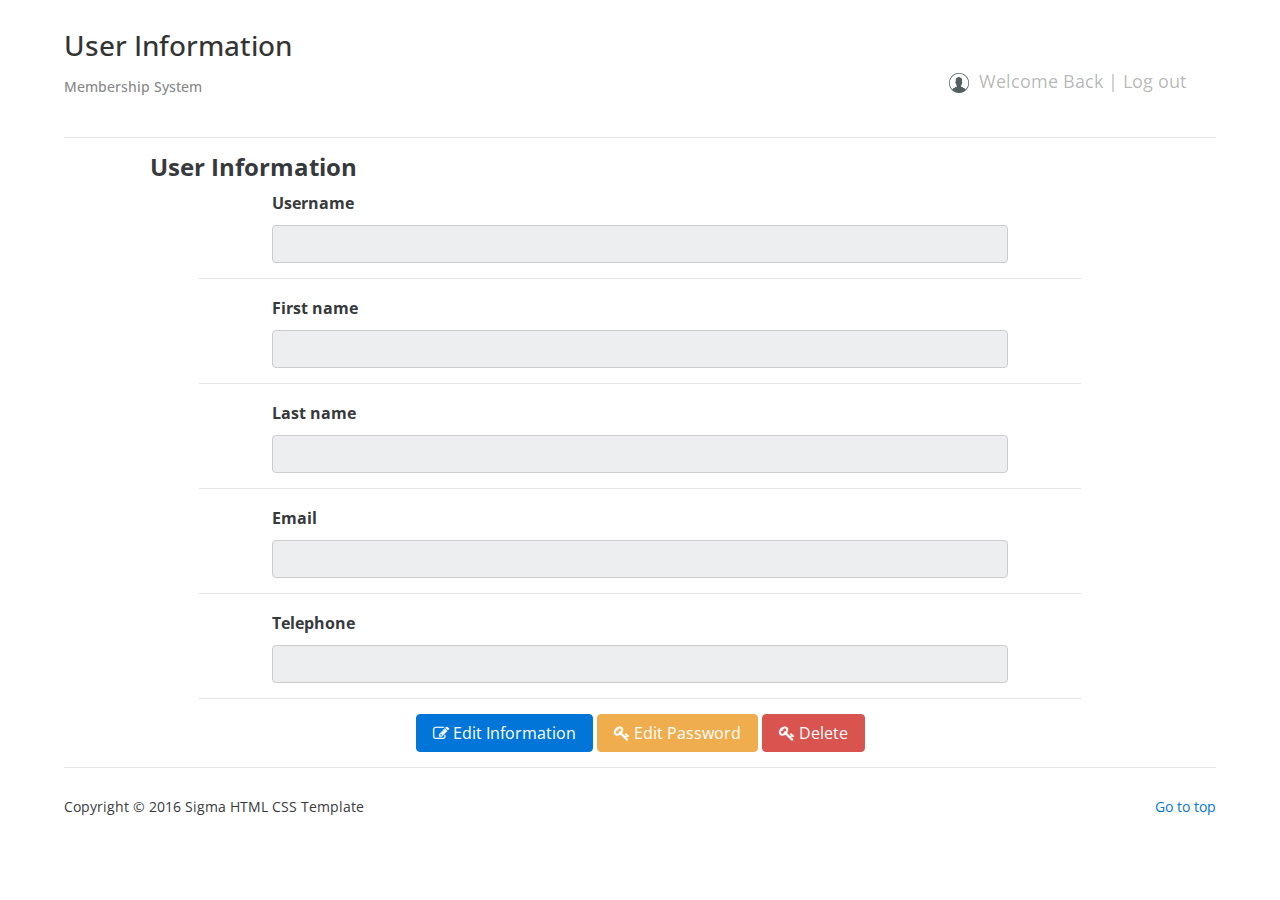
==== viewuser.html @ 85703dfc "Add files via upload" ====
<!DOCTYPE html>
<html lang="en">
<head>
  <meta charset="utf-8">
  <meta http-equiv="X-UA-Compatible" content="IE=edge">
  <meta name="viewport" content="width=device-width, initial-scale=1">
  <link rel="icon" type="images" href="images/favicon.png">
  <title>Information - Membership System</title>

  <link rel='stylesheet' type='text/css' href='https://fonts.googleapis.com/css?family=Open+Sans:300,400,600,700,400italic'>
  <link rel="stylesheet" type="text/css" href="css/bootstrap.min.css">
  <link rel="stylesheet" type="text/css" href="css/ekko-lightbox.min.css">
  <link rel="stylesheet" type="text/css" href="css/ekko-lightbox-dark.css">
  <link rel="stylesheet" type="text/css" href="fonts/css/font-awesome.min.css">
  <link rel="stylesheet" type="text/css" href="css/style.css">

</head>
<body>
  <header id="top">
    <div class="container-fluid">
      <div class="row">
        <div class="col-lg-4 col-md-12 site-title">
          <h1>User Information</h1>
          <h2>Membership System</h2>
        </div>
        <div class="col-lg-8 col-md-12 main-menu">
          <nav class="navbar navbar-light">
            <ul class="nav navbar-nav single-page-nav">
              <li id="nav-logout-btn"><a class="nav-link" href="index.html" onclick="deleteCookie()"><img src="images/icon.png" style="height: 20px; width: 20px;">&nbsp&nbspWelcome Back&nbsp|&nbspLog out</a></li>
            </li>
          </ul>
        </nav>
      </div>
    </div>
    <div class="row">
      <div class="col-md-12">
        <hr class="sigma-hr">
      </div>
    </div>
  </div>
</header>

<div class="container-fluid" id="showspace">
  <div class="container-fluid">
    <legend><b>User Information</b></legend>
    <form class="container-fluid" action="#" method="post">
      <div class="container-fluid">
        <label for="username"><b>Username</b></label>
        <input type="text" class="form-control" id="username" placeholder="" disabled="">
      </div>
      <div class="row">
        <div class="col-md-12">
          <hr class="sigma-hr">
        </div>
      </div>
      <div class="container-fluid">
        <label for="fname"><b>First name</b></label>
        <input type="text" class="form-control" id="fname" placeholder="" disabled="">
      </div>
      <div class="row">
        <div class="col-md-12">
          <hr class="sigma-hr">
        </div>
      </div>
      <div class="container-fluid">
        <label for="lname"><b>Last name</b></label>
        <input type="text" class="form-control" id="lname" placeholder="" disabled="">
      </div>
      <div class="row">
        <div class="col-md-12">
          <hr class="sigma-hr">
        </div>
      </div>
      <div class="container-fluid">
        <label for="email"><b>Email</b></label>
        <input type="text" class="form-control" id="email" placeholder="" disabled="">
      </div>
      <div class="row">
        <div class="col-md-12">
          <hr class="sigma-hr">
        </div>
      </div>
      <div class="container-fluid">
        <label for="tel"><b>Telephone</b></label>
        <input type="text" class="form-control" id="tel" placeholder="" disabled="">
      </div>
      <div class="row">
        <div class="col-md-12">
          <hr class="sigma-hr">
        </div>
      </div>
      <center><button type="button" id="edituser" name="button" class="btn btn-primary"><i class="fa fa-pencil-square-o" aria-hidden="true"></i>&nbspEdit Information</button>
        <button type="button" id="editpassword" name="button" class="btn btn-warning"><i class="fa fa-key" aria-hidden="true"></i>&nbspEdit Password</button>
        <button type="button" id="delete" name="button" class="btn btn-danger"><i class="fa fa-key" aria-hidden="true"></i>&nbspDelete</button></center>
      </form>
    </div>
  </div>
</div>

<footer>
  <div class="container-fluid">
    <div class="row">
      <div class="col-md-12">
        <hr class="sigma-hr">
      </div>
    </div>
    <div class="row">
      <div class="sigma-copyright col-lg-8">
        <p>Copyright © 2016 Sigma HTML CSS Template</p>
      </div>
      <div class="sigma-copyright col-lg-4 single-page-nav text-right">
        <p><a href="#top">Go to top</a></p>
      </div>
    </div>
  </div>
</footer>
<!-- jQuery (necessary for Bootstrap's JavaScript plugins) -->
<script src="https://ajax.googleapis.com/ajax/libs/jquery/1.11.3/jquery.min.js"></script>
<!-- Include all compiled plugins (below), or include individual files as needed -->
<script src="https://maxcdn.bootstrapcdn.com/bootstrap/3.3.5/js/bootstrap.min.js"></script>
<script type="text/javascript" src="js/viewuser.js"></script>
</body>
</html>
---- css/style.css ----
/*

Sigma Template

http://www.templatemo.com/tm-479-sigma

*/

body {
    font-family: 'Open Sans', sans-serif;
	font-size: 18px;
	font-weight: normal;
	line-height: 34px;
}

h1 {
	font-size: 34px;
}

h2 {
	font-size: 30px;
}

.container-fluid {
	margin-left: 5%;
	margin-right: 5%;
}

.sigma-icon {
	font-size: 72px;
	padding: 30px;
}

.contact-icon {
	font-size: 30px;
	padding: 0 20px 0 0;
	min-width: 50px;
}

.site-title {
	padding: 0;
	margin-top: 30px;
	margin-bottom: 20px;
}

.site-title h1 {
	color: #333;
}

.site-title h2 {
	color: #888;
	font-size: 16px;
	padding-top: 20px;
}

.text-center {
	text-align: center;
}
.text-right {
	text-align: right;
}

.main-menu {
	margin-top: 60px;
}

.navbar {
	float: right;
	padding: 0 !important;
	margin: 0 !important;
}

.nav-link {
	padding: 10px 15px;
	font-size: 18px;
}

.sigma-hr {
   	margin: 15px -15px !important;
}

.sigmapad {
	padding: 0 1px 1px 0 !important;
	margin: 0 !important;
}

.sigmano {
	padding: 0 !important;
	margin: 0 !important;
}

.sigma-home h1 {
	font-size: 48px;
}
.sigma-home p {
	font-size: 24px;
	color: #555;
	line-height: 44px;
}
.sigma-home {
	padding: 0px;
	padding-top: 150px;
	padding-bottom: 150px;
	background: url(../images/1.jpg) no-repeat center center fixed;
	-webkit-background-size: cover;
	-moz-background-size: cover;
	-o-background-size: cover;
	background-size: cover;
	border-right: 1px solid #fff;
	border-bottom: 1px solid #fff;
}

.space40 {
	margin-bottom: 40px;
}

.sigma-start {
	margin: 10px;
	padding: 16px 40px;
	min-width: 200px;
	font-size: 22px;
}

.sigma-content {
	padding: 60px 40px;
	border-right: 1px solid #fff;
	border-bottom: 1px solid #fff;
	min-height: 280px;
}

.sigma-section-header {
	padding: 0px;
	padding-top: 100px;
	padding-bottom: 80px;
	background: url(../images/1.jpg) no-repeat center center fixed;
	-webkit-background-size: cover;
	-moz-background-size: cover;
	-o-background-size: cover;
	background-size: cover;
	border-right: 1px solid #fff;
	border-bottom: 1px solid #fff;
}

.sigma-home p, .sigma-content p, .sigma-section-header p {
	padding: 20px 0 0 0;
}

.form-group {
	margin: 20px 0;
}

/* Sigma BG Colors --- BEGIN */

.sigma-bg-lightgray {
	background-color: #E4E8E8;
}

.sigma-bg-gray {
	background-color: #999;
	color: #FFF;
}

.sigma-bg-darkgray {
	background-color: #666;
	color: #FFF;
}

.sigma-bg-black {
	background-color: #444;
	color: #FFF;
}

.sigma-bg-blue {
	background-color: #28B;
	color: #FFF;
}

.sigma-bg-red {
	background-color: #A52;
	color: #FFF;
}

.sigma-bg-pink {
	background-color: #EBE;
	color: #000;
}

.sigma-bg-lightblue {
	background-color: #92C4F8;
	color: #000;
}

.sigma-bg-yellow {
	background-color: #A4A430;
	color: #FFF;
}

.sigma-bg-green {
	background-color: #496;
	color: #FFF;
}

/* Sigma BG Colors --- END */

.sigma-copyright {
	margin: 0;
	padding: 10px 0 30px 0;
	font-size: 14px;
}

@media (max-width:1330px) {
	body {
		font-size: 16px;
		line-height: 28px;
	}
	h1 {
		font-size: 28px;
	}

	h2 {
		font-size: 24px;
	}
	.sigma-icon {
		font-size: 48px;
		padding: 20px;
	}
	.site-title h2 {
		font-size: 14px;
		padding-top: 10px;
	}
	.sigma-content {
		padding: 30px 20px;
		min-height: 200px;
	}
	.sigma-home h1 {
		font-size: 40px;
	}
	.sigma-home p {
		font-size: 18px;
		line-height: 36px;
	}
}

@media (max-width:990px) {
	.main-menu {
		margin: 0px;
	}
}

@media (max-width:767px) {
	.nav-link {
		padding: 5px 10px;
		font-size: 16px;
	}
	.sigma-home h1 {
		font-size: 30px;
	}
	.sigma-home p {
		font-size: 16px;
		line-height: 28px;
	}
	.sigma-content {
		padding: 20px;
		min-height: 100px;
	}
}
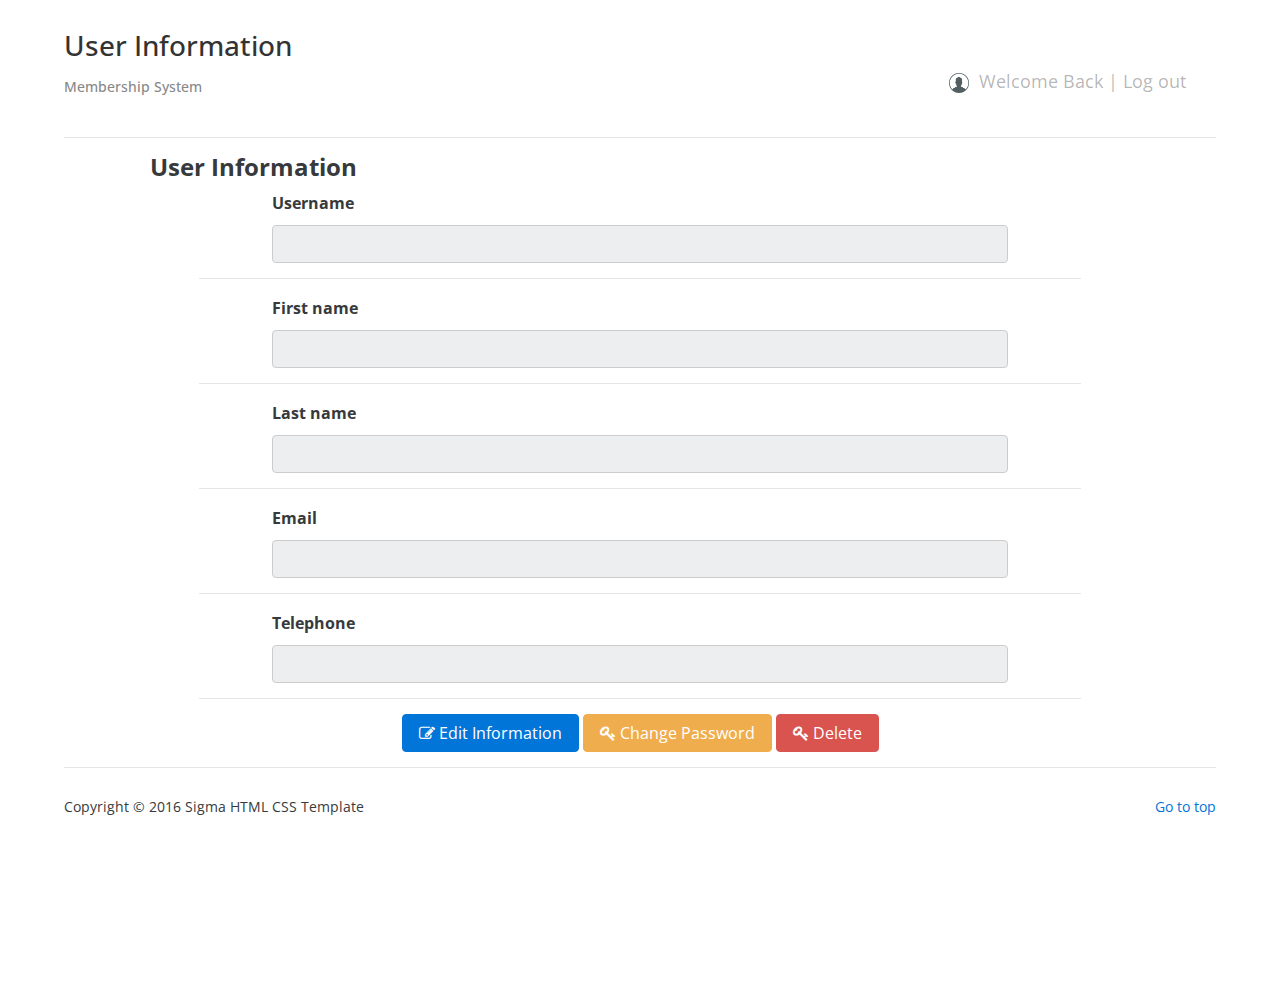
==== commit 3b2e42c3: "Add files via upload" ====
--- a/viewuser.html
+++ b/viewuser.html
@@ -42,7 +42,7 @@
 
 <div class="container-fluid" id="showspace">
   <div class="container-fluid">
-    <legend><b>User Information</b></legend>
+    <legend><b>User Information</b></legend>              
     <form class="container-fluid" action="#" method="post">
       <div class="container-fluid">
         <label for="username"><b>Username</b></label>
@@ -90,7 +90,7 @@
         </div>
       </div>
       <center><button type="button" id="edituser" name="button" class="btn btn-primary"><i class="fa fa-pencil-square-o" aria-hidden="true"></i>&nbspEdit Information</button>
-        <button type="button" id="editpassword" name="button" class="btn btn-warning"><i class="fa fa-key" aria-hidden="true"></i>&nbspEdit Password</button>
+        <button type="button" id="editpassword" name="button" class="btn btn-warning"><i class="fa fa-key" aria-hidden="true"></i>&nbspChange Password</button>
         <button type="button" id="delete" name="button" class="btn btn-danger"><i class="fa fa-key" aria-hidden="true"></i>&nbspDelete</button></center>
       </form>
     </div>
@@ -104,9 +104,15 @@
         <hr class="sigma-hr">
       </div>
     </div>
+    
     <div class="row">
-      <div class="sigma-copyright col-lg-8">
+      <div class="sigma-copyright col-lg-4">
         <p>Copyright © 2016 Sigma HTML CSS Template</p>
+      </div>
+      <div class="sigma-copyright col-lg-4">
+      <center><iframe src="http://free.timeanddate.com/clock/i5y6g0wn/n1230/szw160/szh160/hocddd/hbw0/hfc000/cf100/hgr0/fav0/fiv0/mqcfff/mql15/mqw8/mqd100/mhcfff/mhl15/mhw4/mhd100/mmv0/hhcff9/hmcff9"
+        frameborder="0" width="160" height="160">
+       </iframe></center>
       </div>
       <div class="sigma-copyright col-lg-4 single-page-nav text-right">
         <p><a href="#top">Go to top</a></p>
